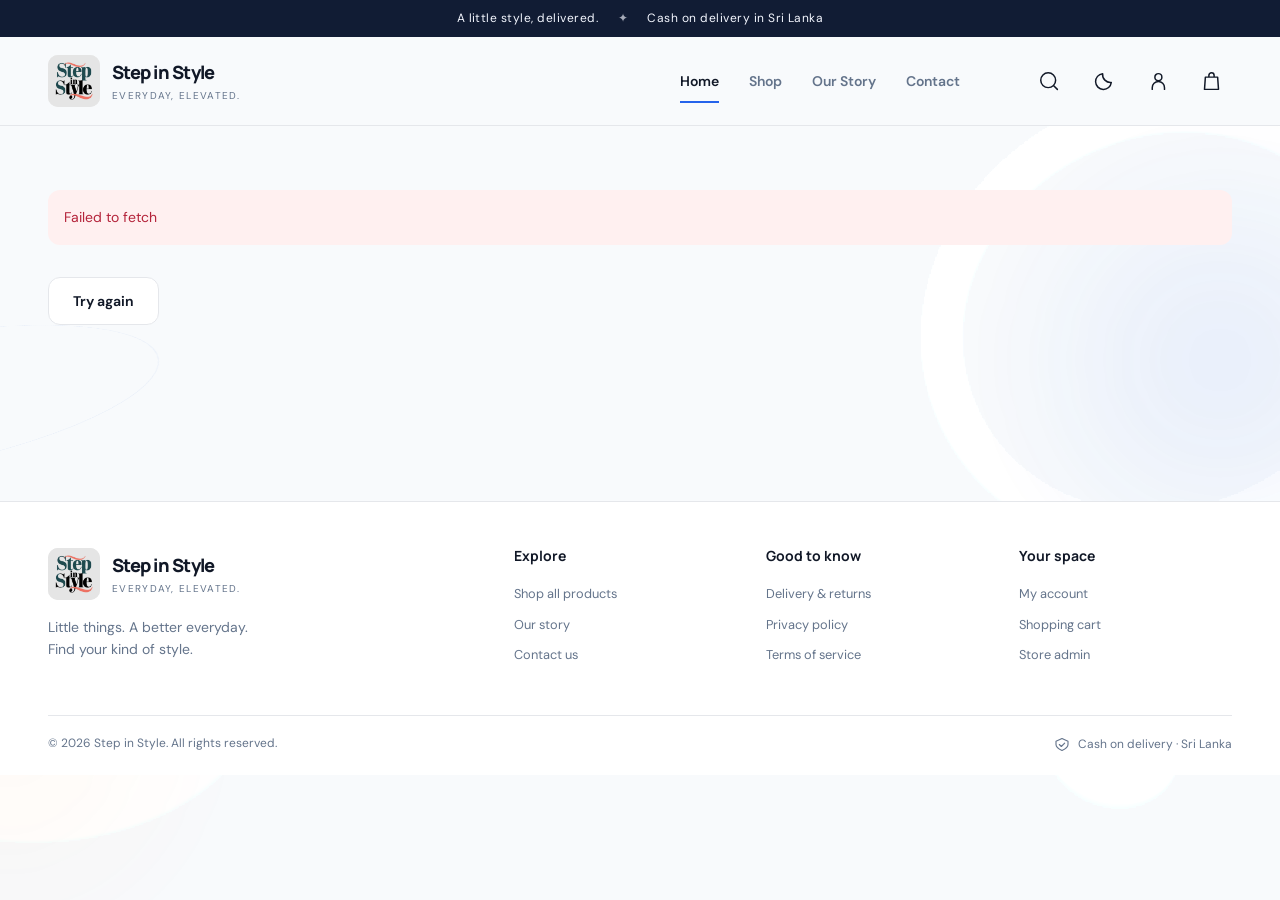
==== index.html @ 94d3a1fa "Add files via upload" ====
<!doctype html>
<html lang="en"><head><meta charset="UTF-8"><meta name="viewport" content="width=device-width,initial-scale=1,viewport-fit=cover"><meta name="theme-color" content="#2563EB"><meta name="description" content="Step in Style. Discover everyday finds for your home and lifestyle. Cash on delivery in Sri Lanka. Guest checkout welcome."><title>Everyday, elevated. — Step in Style</title><link rel="icon" href="assets/logo.png"><script>try{document.documentElement.dataset.theme=localStorage.getItem('sis-theme')||(matchMedia('(prefers-color-scheme:dark)').matches?'dark':'light')}catch{document.documentElement.dataset.theme='light'}</script><link rel="stylesheet" href="styles.css"><script defer src="config.js"></script><script defer src="data.js"></script><script defer src="app.js"></script><script defer src="webmcp.js"></script><script defer src="scene.js"></script></head><body data-page="home"><a class="skip" href="#main">Skip to content</a><div class="scene-bg" aria-hidden="true"><div class="ambient one"></div><div class="ambient two"></div><div class="wire-ring"></div><div class="wire-ring"></div></div><div id="site-header"></div><main id="main"></main><div id="site-footer"></div><div class="toast-region" id="toasts" role="status" aria-live="polite"></div><noscript><p>Please enable JavaScript to browse the store and place an order.</p></noscript></body></html>
---- styles.css ----
@import url('https://fonts.googleapis.com/css2?family=DM+Sans:wght@400;450;500;550;600;650;700&family=Manrope:wght@400;500;600;650;700;750;800&display=swap');
:root{color-scheme:light;--bg:#F8FAFC;--card:#fff;--text:#111827;--muted:#64748B;--blue:#2563EB;--blue-soft:#EAF0FF;--orange:#F97316;--green:#16A34A;--red:#DC2626;--border:#E5E7EB;--nav:rgba(248,250,252,.91);--shadow:0 18px 50px -28px #102a5940;--hero:#eaf0fc;--input:#fff;--radius:24px;--glow:rgba(37,99,235,.11)}
[data-theme=dark]{color-scheme:dark;--bg:#0B1120;--card:#131D30;--text:#F8FAFC;--muted:#A3B2C9;--blue:#75A2FF;--blue-soft:#1b2b4b;--orange:#F97316;--green:#4ade80;--red:#fb7185;--border:#2b374c;--nav:rgba(11,17,32,.93);--shadow:0 22px 60px -28px #000b;--hero:#17284c;--input:#0f192b;--glow:rgba(61,115,250,.13)}
*{box-sizing:border-box}html{scroll-behavior:smooth;scroll-padding-top:110px}body{margin:0;background:var(--bg);color:var(--text);font:16px/1.6 'DM Sans',Arial,sans-serif;transition:background .3s,color .3s;overflow-x:hidden}button,input,select,textarea{font:inherit}button,a,input,select,textarea{-webkit-tap-highlight-color:transparent}a{color:inherit;text-decoration:none}button{cursor:pointer}button:disabled{opacity:.5;cursor:not-allowed}img{display:block;max-width:100%}svg{width:21px;height:21px;flex-shrink:0;fill:none;stroke:currentColor;stroke-width:1.7;stroke-linecap:round;stroke-linejoin:round}h1,h2,h3,h4{font-family:Manrope,Arial,sans-serif;margin:0;line-height:1.15;letter-spacing:-.04em}h1{font-size:clamp(2.3rem,5vw,4rem);font-weight:800}h2{font-size:clamp(1.8rem,3vw,2.65rem);font-weight:750}h3{font-size:1.2rem;letter-spacing:-.025em}p{margin:0 0 1rem}small,.small{font-size:.875rem}.muted{color:var(--muted)}.container{width:min(1280px,calc(100% - 96px));margin-inline:auto}.section{padding-block:64px}.section-sm{padding-block:32px}.eyebrow{text-transform:uppercase;font-size:.75rem;font-weight:750;letter-spacing:.17em;color:var(--blue);display:flex;gap:10px;align-items:center;margin-bottom:18px}.eyebrow:before{content:'';width:24px;height:2px;background:currentColor}.row{display:flex;align-items:center;gap:12px}.between{justify-content:space-between}.wrap{flex-wrap:wrap}.stack{display:grid;gap:18px}.grid-2{display:grid;grid-template-columns:1fr 1fr;gap:24px}.grid-3{display:grid;grid-template-columns:repeat(3,1fr);gap:24px}.spacer{flex:1}.hidden{display:none!important}.sr-only{position:absolute;width:1px;height:1px;overflow:hidden;clip:rect(0,0,0,0)}:focus-visible{outline:3px solid var(--blue);outline-offset:4px}.skip{position:fixed;top:-100px;left:20px;z-index:200;background:var(--card);padding:10px}.skip:focus{top:10px}.announcement{background:#111c34;color:#f4f7ff;font-size:.75rem;letter-spacing:.04em;text-align:center;padding:9px 12px}.announcement span{opacity:.65;margin:0 16px}.demo-bar{font-size:.75rem;background:var(--blue-soft);color:var(--blue);text-align:center;padding:5px 12px}.demo-bar a{font-weight:700;text-decoration:underline;margin-left:8px}.site-header{position:sticky;top:0;z-index:40;border-bottom:1px solid var(--border);background:var(--nav);backdrop-filter:blur(20px)}.header-inner{height:88px;display:flex;align-items:center;gap:40px}.brand{display:flex;gap:12px;align-items:center;flex-shrink:0}.brand img{width:52px;height:52px;object-fit:contain;border-radius:10px;background:#e8e8e8}.brand-name{font-family:Manrope,Arial,sans-serif;font-weight:800;font-size:1.14rem;letter-spacing:-.04em}.brand-sub{font-size:.6rem;letter-spacing:.2em;display:block;color:var(--muted);margin-top:1px}.nav-links{display:flex;gap:30px;font-size:.875rem;font-weight:600;margin-left:auto}.nav-links a{padding:30px 0;position:relative;color:var(--muted)}.nav-links a.active,.nav-links a:hover{color:var(--text)}.nav-links a.active:after{content:'';position:absolute;height:2px;bottom:19px;left:0;right:0;background:var(--blue)}.header-actions{display:flex;gap:12px;align-items:center;margin-left:28px}.icon-btn{border:1px solid transparent;background:none;color:var(--text);width:42px;height:42px;border-radius:50%;display:inline-flex;align-items:center;justify-content:center;position:relative;transition:background .2s,transform .2s}.icon-btn:hover{background:var(--blue-soft);transform:translateY(-2px)}.icon-btn.bordered{border-color:var(--border);background:var(--card)}.cart-count{position:absolute;top:-1px;right:-2px;background:var(--orange);color:#17110b;width:17px;height:17px;border-radius:50%;font-size:10px;font-weight:800;display:grid;place-items:center}.mobile-toggle{display:none}.search-drawer{padding:20px 0;border-top:1px solid var(--border)}.search-drawer form{display:flex;gap:12px;max-width:700px;margin:auto}.btn{display:inline-flex;justify-content:center;align-items:center;gap:10px;min-height:48px;padding:12px 24px;border:1px solid transparent;border-radius:12px;background:var(--blue);color:white;font-weight:650;font-size:.875rem;transition:transform .25s,box-shadow .25s,background .25s}.btn:hover{transform:translateY(-3px);box-shadow:0 10px 22px -12px var(--blue)}.btn.orange{background:var(--orange);color:#201105;box-shadow:0 6px 0 #c9500b26}.btn.ghost{background:var(--card);border-color:var(--border);color:var(--text)}.btn.dark{background:#111c34;color:white}.btn.danger{background:var(--red);color:white}.btn.small{padding:8px 15px;min-height:38px}.btn.full{width:100%}.text-link{display:inline-flex;gap:10px;align-items:center;font-size:.875rem;font-weight:650;border-bottom:1px solid currentColor;padding-bottom:4px}.text-link svg{width:16px}.scene-bg{position:fixed;inset:0;z-index:-1;pointer-events:none;overflow:hidden;perspective:1000px}.ambient{position:absolute;border-radius:50%;width:520px;height:520px;background:radial-gradient(circle,var(--glow),transparent 65%);filter:blur(40px);animation:drift 18s ease-in-out infinite alternate}.ambient.one{right:-200px;top:100px}.ambient.two{left:-250px;bottom:-100px;animation-delay:-7s;background:radial-gradient(circle,#f973160d,transparent 65%)}.wire-ring{position:absolute;width:420px;height:420px;border:1px solid #7398e51c;border-radius:50%;right:-300px;top:50%;transform:rotateX(65deg) rotateZ(25deg);animation:orbit 35s linear infinite}.wire-ring:nth-child(4){left:-280px;top:20%;animation-direction:reverse}.hero{display:grid;grid-template-columns:1.02fr 1fr;gap:40px;align-items:center;padding:58px 0 44px;min-height:570px}.hero h1{font-size:clamp(3rem,5.55vw,5rem);line-height:1.06;letter-spacing:-.062em;margin-bottom:24px}.hero h1 em{font-style:normal;color:var(--blue);display:inline-block;position:relative}.hero h1 em:after{content:'';height:7px;border-radius:50%;background:#f9731640;position:absolute;bottom:-7px;left:0;width:100%;transform:rotate(-2deg)}.hero-copy>p{max-width:365px;color:var(--muted);font-size:1rem;line-height:1.8;margin-bottom:28px}.hero-buttons{display:flex;gap:12px;align-items:center}.hero-note{margin-top:27px;display:flex;align-items:center;gap:9px;font-size:.75rem;color:var(--muted)}.hero-note svg{color:var(--blue);width:17px}.hero-stage{position:relative;min-width:0;perspective:1000px;padding:30px 0}.hero-art{width:100%;aspect-ratio:1.07;border-radius:42% 42% 32% 38%;object-fit:cover;background:var(--hero);box-shadow:28px 38px 65px -40px #1d4ed87a;animation:float 8s ease-in-out infinite;transform:rotate(-3deg)}.stage-orbit{position:absolute;inset:13% -5%;border:1px solid #83a6e943;border-radius:50%;transform:rotate(-28deg);pointer-events:none}.stage-orbit:after{content:'';position:absolute;width:16px;height:16px;border-radius:50%;background:linear-gradient(130deg,#ffb472,#e95100);top:20%;right:13%;box-shadow:0 4px 10px #f973163b}.float-label{position:absolute;bottom:14%;left:-24px;display:flex;gap:12px;align-items:center;padding:15px 20px;border:1px solid #ffffff60;border-radius:17px;background:var(--nav);backdrop-filter:blur(20px);box-shadow:var(--shadow);animation:float 6s ease-in-out infinite reverse}.float-label .round-icon{width:40px;height:40px;background:var(--blue-soft);color:var(--blue)}.float-label strong{display:block;font-size:.875rem}.float-label small{font-size:.7rem;color:var(--muted)}.stage-sticker{position:absolute;right:-4%;top:14%;width:92px;height:92px;border-radius:50%;background:var(--orange);color:#271506;display:flex;align-items:center;justify-content:center;flex-direction:column;font-size:.7rem;line-height:1.5;font-weight:700;transform:rotate(12deg);box-shadow:8px 10px 0 #db6c2220}.stage-sticker svg{width:24px;height:24px;margin-bottom:4px}.trust-row{display:grid;grid-template-columns:repeat(3,1fr);border-block:1px solid var(--border);padding:24px 0}.trust-item{display:flex;gap:15px;align-items:center;justify-content:center;padding:4px 20px}.trust-item+.trust-item{border-left:1px solid var(--border)}.trust-item svg{width:27px;height:27px;color:var(--blue)}.trust-item strong{display:block;font-size:.875rem;font-weight:650}.trust-item small{font-size:.75rem;color:var(--muted)}.section-heading{display:flex;justify-content:space-between;align-items:end;gap:20px;margin-bottom:30px}.section-heading p{color:var(--muted);font-size:.875rem;margin:10px 0 0}.category-row{display:grid;grid-template-columns:repeat(4,1fr);gap:16px}.category-card{display:flex;align-items:center;gap:15px;padding:22px;border:1px solid var(--border);background:var(--card);border-radius:18px;transition:transform .3s,box-shadow .3s}.category-card:hover{transform:perspective(600px) rotateX(5deg) translateY(-5px);box-shadow:var(--shadow);border-color:#8fabeb}.category-card .round-icon{background:var(--blue-soft);color:var(--blue)}.category-card:nth-child(2) .round-icon{background:#fff0e1;color:#cf5f13}.category-card:nth-child(3) .round-icon{background:#f3edff;color:#8154ba}.category-card:nth-child(4) .round-icon{background:#e6f4ee;color:#288766}.category-card strong{font-size:.875rem}.round-icon{height:48px;width:48px;border-radius:14px;display:flex;align-items:center;justify-content:center;flex-shrink:0}.product-grid{display:grid;grid-template-columns:repeat(3,1fr);gap:26px}.product-grid.two{grid-template-columns:repeat(2,1fr)}.product-card{background:var(--card);border:1px solid var(--border);border-radius:22px;overflow:hidden;box-shadow:0 3px 0 #10254a03;transition:transform .35s,box-shadow .35s;transform-style:preserve-3d}.product-card:hover{transform:perspective(1000px) rotateX(2deg) translateY(-7px);box-shadow:var(--shadow)}.product-image{position:relative;display:block;overflow:hidden;background:#eef1f6;aspect-ratio:1.25}.product-image img{width:100%;height:100%;object-fit:cover;transition:transform .6s}.product-card:hover .product-image img{transform:scale(1.055)}.product-badge{position:absolute;top:17px;left:17px;font-size:.7rem;background:#fffffff0;color:#111827;padding:5px 10px;border-radius:6px;letter-spacing:.04em;font-weight:600}.product-badge.sale{color:#b32626}.product-arrow{position:absolute;right:18px;bottom:18px;background:white;color:#172b4a;width:40px;height:40px;display:grid;place-items:center;border-radius:50%;box-shadow:0 5px 16px #00133014}.product-info{padding:22px}.product-category{text-transform:uppercase;letter-spacing:.14em;font-size:.65rem;color:var(--muted);margin-bottom:7px}.product-info h3{font-size:1.05rem;font-weight:650;margin-bottom:12px}.price{font-weight:750;font-family:Manrope,Arial,sans-serif;letter-spacing:-.025em}.old-price{font-size:.8rem;color:var(--muted);font-weight:400;margin-left:8px;text-decoration:line-through}.product-bottom{display:flex;justify-content:space-between;gap:12px;align-items:center}.product-bottom .icon-btn{background:var(--blue-soft);color:var(--blue)}.stock-text{font-size:.75rem;color:var(--green)}.feature-banner{border-radius:26px;padding:50px 54px;background:#142955;color:#fff;position:relative;overflow:hidden;display:flex;align-items:center;justify-content:space-between;gap:36px;box-shadow:0 18px 0 -11px #2563eb20}.feature-banner:before,.feature-banner:after{content:'';position:absolute;width:420px;height:420px;border-radius:50%;border:50px solid #6294ff0d;right:50px;top:-250px;pointer-events:none;animation:orbit 24s linear infinite}.feature-banner:after{right:-150px;top:-200px;border-width:1px;width:450px;height:450px}.feature-banner .eyebrow{color:#9cbeff}.feature-banner h2{font-size:2rem;max-width:550px}.feature-banner p{color:#b9c8e5;margin:14px 0 0;font-size:.875rem}.feature-banner .btn{position:relative;z-index:1;flex-shrink:0}.footer{border-top:1px solid var(--border);margin-top:64px;padding:46px 0 20px;background:var(--card)}.footer-top{display:grid;grid-template-columns:2fr 1fr 1fr 1fr;gap:40px;padding-bottom:38px}.footer .brand{margin-bottom:16px}.footer p{font-size:.875rem;max-width:275px;color:var(--muted)}.footer h4{font-size:.875rem;letter-spacing:0;margin-bottom:20px}.footer a:not(.brand){display:block;font-size:.8rem;color:var(--muted);margin:10px 0}.footer a:hover{color:var(--blue)}.footer-bottom{border-top:1px solid var(--border);padding-top:18px;display:flex;justify-content:space-between;gap:20px;color:var(--muted);font-size:.75rem}.footer-bottom .row{gap:8px}.footer-bottom svg{width:16px}.page-top{padding:48px 0 32px;position:relative}.breadcrumb{display:flex;gap:10px;align-items:center;color:var(--muted);font-size:.8rem;margin-bottom:24px}.breadcrumb svg{width:12px;height:12px}.page-top p{color:var(--muted);margin-top:14px}.page-top h1{font-size:clamp(2.4rem,4vw,3.5rem)}.pill{font-size:.75rem;padding:5px 12px;border-radius:30px;background:var(--blue-soft);color:var(--blue);display:inline-flex;align-items:center;gap:6px}.toolbar{display:flex;gap:14px;align-items:center;margin-bottom:28px;flex-wrap:wrap}.toolbar input{max-width:320px}.toolbar select{width:auto}.filter-chips{display:flex;gap:8px;flex-wrap:wrap;margin-bottom:24px}.chip{border:1px solid var(--border);border-radius:99px;padding:9px 17px;background:var(--card);color:var(--muted);font-size:.8rem}.chip.active,.chip:hover{background:var(--blue);color:#fff;border-color:var(--blue)}input,select,textarea{width:100%;padding:12px 14px;min-height:48px;color:var(--text);background:var(--input);border:1px solid var(--border);border-radius:10px;outline:none}input:focus,select:focus,textarea:focus{border-color:var(--blue);box-shadow:0 0 0 3px var(--glow)}textarea{resize:vertical;min-height:110px}label{display:grid;gap:7px;font-size:.8rem;font-weight:600;letter-spacing:.01em}label small{font-size:.75rem;font-weight:400;color:var(--muted)}label.required>span:after{content:' *';color:var(--orange)}input[type=checkbox]{width:18px;min-height:18px;accent-color:var(--blue)}.check{display:flex;align-items:flex-start;gap:10px;font-weight:400}.check input{flex-shrink:0;margin-top:4px}input[type=file]{padding:10px;font-size:.8rem}input[type=file]::file-selector-button{border:0;border-radius:6px;padding:6px 12px;margin-right:10px;color:var(--blue);background:var(--blue-soft);font:inherit}.panel{border:1px solid var(--border);border-radius:22px;background:var(--card);padding:28px;box-shadow:var(--shadow)}.panel h3{margin-bottom:20px}.panel p:last-child{margin-bottom:0}.notice{padding:13px 16px;border:1px solid #7b9be540;background:var(--blue-soft);color:var(--blue);border-radius:12px;font-size:.8rem;line-height:1.7}.notice.warn{background:#fff3e5;color:#8b4e13;border-color:#f1d7b6}[data-theme=dark] .notice.warn{background:#322616;color:#f7c888;border-color:#59452a}.error-box{background:#fff0f0;color:#b4233a;padding:16px;border-radius:12px;font-size:.875rem}.empty{text-align:center;padding:70px 24px;border:1px dashed var(--border);border-radius:24px;background:var(--card)}.empty .round-icon{margin:0 auto 24px;background:var(--blue-soft);color:var(--blue);width:70px;height:70px}.empty h3{font-size:1.5rem;margin-bottom:10px}.empty p{color:var(--muted);max-width:380px;margin:0 auto 24px;font-size:.875rem}.loading{padding:100px 0;text-align:center;color:var(--muted)}.spinner{width:26px;height:26px;border:2px solid var(--border);border-top-color:var(--blue);border-radius:50%;animation:spin 1s linear infinite;margin:0 auto 16px}.detail-layout{display:grid;grid-template-columns:1.08fr 1fr;gap:64px;padding:0 0 60px}.detail-main-image{width:100%;aspect-ratio:1;border:1px solid var(--border);background:#edf0f6;border-radius:26px;overflow:hidden;box-shadow:var(--shadow)}.detail-main-image img,.detail-main-image video{width:100%;height:100%;object-fit:contain}.thumb-row{display:flex;gap:12px;margin-top:16px;overflow:auto}.thumb{padding:0;width:76px;height:76px;background:var(--card);border:2px solid var(--border);border-radius:12px;overflow:hidden;flex-shrink:0;color:var(--text);display:grid;place-items:center}.thumb img{width:100%;height:100%;object-fit:cover}.thumb.active{border-color:var(--blue)}.detail-copy{padding-top:12px}.detail-copy h1{font-size:2.6rem;line-height:1.2;margin:14px 0 18px}.detail-copy .price{font-size:2rem}.detail-copy>p{color:var(--muted);margin-top:22px}.detail-rule{height:1px;background:var(--border);margin:25px 0}.quantity{display:inline-flex;align-items:center;border:1px solid var(--border);border-radius:10px;background:var(--card);height:48px;overflow:hidden}.quantity button{background:none;border:0;color:var(--text);width:40px;height:46px;font-size:1.2rem}.quantity output{min-width:35px;text-align:center;font-size:.9rem}.detail-benefits{display:grid;gap:12px;margin-top:28px;font-size:.8rem;color:var(--muted)}.detail-benefits svg{width:18px;color:var(--blue)}.tabs{display:flex;gap:28px;border-bottom:1px solid var(--border);margin-bottom:30px;overflow:auto}.tab{padding:16px 0;border:0;border-bottom:2px solid transparent;background:none;white-space:nowrap;color:var(--muted);font-weight:650;font-size:.9rem}.tab.active{border-color:var(--blue);color:var(--text)}.rich-content{max-width:850px;color:var(--muted)}.rich-content h2,.rich-content h3{color:var(--text);margin:24px 0 14px}.rich-content p{white-space:pre-line}.rich-content img,.rich-content video{max-width:100%;max-height:600px;border-radius:18px;margin:24px 0}.reviews-layout{display:grid;grid-template-columns:1.3fr 1fr;gap:40px;align-items:start}.review-card{border-bottom:1px solid var(--border);padding:22px 0}.review-card strong{font-size:.875rem}.review-card p{font-size:.875rem;margin:14px 0;white-space:pre-line}.stars{color:#e98922;letter-spacing:3px;font-size:1rem}.review-media{display:flex;gap:10px;flex-wrap:wrap}.review-media img,.review-media video{width:100px;height:100px;object-fit:cover;border-radius:10px}.review-media video{width:180px}.checkout-grid{display:grid;grid-template-columns:1.5fr 1fr;gap:36px;align-items:start}.order-summary{position:sticky;top:110px}.summary-line{display:flex;justify-content:space-between;align-items:center;gap:14px;font-size:.875rem;margin:13px 0}.summary-total{border-top:1px solid var(--border);padding-top:20px;margin-top:20px;font-size:1.2rem;font-weight:750}.summary-item{display:flex;gap:14px;align-items:center;padding:15px 0;border-bottom:1px solid var(--border)}.summary-item img{width:58px;height:58px;object-fit:cover;border-radius:10px}.summary-item strong{font-size:.85rem}.summary-item small{display:block;color:var(--muted);font-size:.75rem}.cart-row{display:grid;grid-template-columns:95px 1fr auto;align-items:center;gap:22px;padding:25px 0;border-bottom:1px solid var(--border)}.cart-row img{width:95px;height:95px;object-fit:cover;border-radius:15px}.cart-row h3{font-size:1rem;margin-bottom:6px}.cart-row .quantity{height:38px;margin-top:12px}.cart-row .quantity button{height:36px;width:32px}.cart-row .quantity output{min-width:25px}.cart-row .price{text-align:right}.cart-row .remove{border:0;background:none;color:var(--muted);font-size:.75rem;display:block;margin:10px 0 0 auto;text-decoration:underline}.checkout-grid .panel{padding:30px}.form-section-title{margin:12px 0 20px;display:flex;gap:12px;align-items:center}.number-dot{width:27px;height:27px;display:grid;place-items:center;background:var(--blue-soft);color:var(--blue);font-size:.75rem;border-radius:50%;font-weight:700}.success-page{max-width:720px;margin:50px auto;text-align:center}.success-orb{width:94px;height:94px;background:linear-gradient(135deg,#67df9e,#159c57);box-shadow:0 15px 30px #16a34a24,inset 0 3px 4px #fff7;border-radius:50%;display:grid;place-items:center;color:white;margin:0 auto 28px;animation:float 5s ease-in-out infinite}.success-orb svg{width:42px;height:42px}.success-page h1{font-size:2.5rem;margin-bottom:18px}.success-page .panel{text-align:left;margin:28px 0}.account-layout{display:grid;grid-template-columns:1fr 1fr;gap:70px;align-items:center;max-width:1040px;margin:50px auto}.account-intro h1{font-size:3.5rem;margin-bottom:20px}.account-intro p{color:var(--muted)}.account-art{width:100%;aspect-ratio:1.3;object-fit:cover;border-radius:25px;margin-top:28px;animation:float 9s ease-in-out infinite}.account-tabs{display:flex;gap:8px;margin-bottom:24px}.account-tabs .btn{flex:1}.contact-grid{display:grid;grid-template-columns:.85fr 1.3fr;gap:40px}.contact-card{padding:25px;border:1px solid var(--border);border-radius:18px;background:var(--card);margin-bottom:15px}.contact-card svg{color:var(--blue);margin-bottom:12px}.contact-card h3{margin-bottom:10px}.contact-card p{font-size:.875rem;color:var(--muted)}.faq details{border-bottom:1px solid var(--border);padding:20px 0}.faq summary{font-weight:600;cursor:pointer;font-size:.95rem}.faq details p{color:var(--muted);font-size:.9rem;margin-top:16px}.about-layout{display:grid;grid-template-columns:1fr 1fr;gap:60px;align-items:center}.about-layout img{width:100%;border-radius:32px;animation:float 10s ease-in-out infinite}.about-layout h1{margin-bottom:24px}.about-layout p{color:var(--muted)}.policy{max-width:800px;margin:0 auto}.policy h2{font-size:1.4rem;margin:35px 0 18px}.policy p,.policy li{color:var(--muted)}.toast-region{position:fixed;bottom:26px;right:26px;z-index:100;display:grid;gap:10px;max-width:min(380px,calc(100% - 32px))}.toast{padding:15px 19px;background:var(--text);color:var(--bg);border:1px solid var(--border);border-radius:13px;box-shadow:var(--shadow);font-size:.85rem;animation:toast-in .3s}.toast.error{background:#ad243d;color:white}.fade-in{animation:reveal .7s both}.mobile-buy{display:none}.admin-shell{display:grid;grid-template-columns:230px 1fr;min-height:75vh;gap:32px;margin-top:32px}.admin-side{position:sticky;top:110px;height:fit-content;background:var(--card);border:1px solid var(--border);border-radius:22px;padding:22px 12px;box-shadow:var(--shadow)}.admin-side-label{font-size:.65rem;letter-spacing:.14em;text-transform:uppercase;color:var(--muted);padding:8px 14px 16px}.admin-nav{display:flex;flex-direction:column;gap:5px}.admin-nav button{display:flex;align-items:center;gap:12px;text-align:left;border:0;background:none;color:var(--muted);padding:13px 15px;border-radius:10px;font-size:.875rem}.admin-nav button.active{background:var(--blue-soft);color:var(--blue);font-weight:650}.admin-nav button:hover{background:var(--blue-soft)}.admin-content{min-width:0;padding-bottom:40px}.admin-title{display:flex;align-items:center;justify-content:space-between;gap:16px;margin-bottom:25px}.admin-title h1{font-size:2rem}.admin-title p{color:var(--muted);font-size:.85rem;margin:8px 0 0}.stat-grid{display:grid;grid-template-columns:repeat(3,1fr);gap:18px;margin-bottom:26px}.stat-card{position:relative;overflow:hidden;border:1px solid var(--border);background:var(--card);border-radius:18px;padding:23px;box-shadow:var(--shadow)}.stat-card small{font-size:.75rem;color:var(--muted)}.stat-card strong{font:750 1.7rem/1.4 Manrope,Arial,sans-serif;display:block;margin:12px 0 3px;letter-spacing:-.04em}.stat-card svg{color:var(--blue);position:absolute;right:20px;top:21px}.stat-card span{font-size:.7rem;color:var(--muted)}.table-wrap{overflow:auto;border:1px solid var(--border);border-radius:18px;background:var(--card)}table{width:100%;border-collapse:collapse;text-align:left;font-size:.8rem}th{padding:16px 20px;font-size:.7rem;text-transform:uppercase;letter-spacing:.06em;color:var(--muted);background:var(--bg);font-weight:600;white-space:nowrap}td{padding:16px 20px;border-top:1px solid var(--border)}td .row img{width:46px;height:46px;object-fit:cover;border-radius:10px}td strong{font-weight:650}td .icon-btn{width:34px;height:34px}.status{font-size:.7rem;padding:5px 10px;display:inline-flex;border-radius:30px;background:var(--blue-soft);color:var(--blue);white-space:nowrap}.status.Delivered,.status.published,.status.approved{background:#16a34a15;color:var(--green)}.status.Cancelled,.status.Returned,.status.rejected{background:#dc262615;color:var(--red)}.editor-steps{display:grid;grid-template-columns:repeat(4,1fr);gap:10px;margin:20px 0 28px}.editor-step{display:flex;align-items:center;gap:10px;font-size:.8rem;padding:14px 10px;border:1px solid var(--border);background:var(--card);border-radius:12px;color:var(--muted)}.editor-step.active{border-color:var(--blue);background:var(--blue-soft);color:var(--blue)}.editor-step span{width:23px;height:23px;border-radius:50%;background:var(--bg);display:grid;place-items:center;font-size:.7rem;flex-shrink:0}.upload-zone{border:2px dashed var(--border);border-radius:18px;padding:28px;text-align:center;background:var(--bg)}.upload-zone.dragover{border-color:var(--blue);background:var(--blue-soft)}.upload-zone svg{width:32px;height:32px;color:var(--blue);margin-bottom:12px}.upload-zone h3{font-size:1rem;margin:0 0 8px}.upload-zone p{font-size:.8rem;color:var(--muted);margin:0 0 16px}.upload-previews{display:flex;flex-wrap:wrap;gap:12px;margin:18px 0}.upload-tile{width:115px;background:var(--bg);border:1px solid var(--border);border-radius:12px;overflow:hidden}.upload-tile img,.upload-tile video{width:100%;height:95px;object-fit:cover}.upload-tile .row{justify-content:center;gap:0;padding:4px}.upload-tile button{border:0;background:none;color:var(--muted);font-size:.75rem;padding:4px 8px}.upload-tile small{font-size:.65rem;display:block;text-align:center;color:var(--blue)}.editor-bottom{display:flex;justify-content:space-between;gap:12px;align-items:center;margin-top:26px}.block{background:var(--bg);border:1px solid var(--border);border-radius:14px;padding:17px;margin-bottom:15px}.block-head{display:flex;align-items:center;gap:8px;margin-bottom:12px;font-size:.8rem;font-weight:650}.block img,.block video{max-height:240px;border-radius:10px}.profit-preview{border:1px solid #16a34a33;background:#16a34a09;padding:18px;border-radius:13px;display:flex;justify-content:space-between;align-items:center;color:var(--green);margin-top:22px}.profit-preview strong{font-size:1.5rem}.login-wrap{max-width:470px;margin:60px auto}.login-wrap h1{font-size:2rem;margin:20px 0 10px}.admin-order-detail .grid-2{margin:20px 0}.order-lines{font-size:.85rem;line-height:1.9;white-space:pre-wrap;background:var(--bg);padding:20px;border-radius:14px;overflow-wrap:anywhere}.mini-chart{display:flex;gap:7px;align-items:end;height:130px;margin-top:24px;border-bottom:1px solid var(--border)}.mini-chart .bar{flex:1;background:linear-gradient(180deg,#5b8ef0,#2563eb);border-radius:6px 6px 0 0;min-height:2px;position:relative}.chart-labels{display:flex;justify-content:space-between;color:var(--muted);font-size:.65rem;margin-top:8px}.delete-dialog{padding:30px;border:1px solid var(--border);border-radius:20px;background:var(--card);color:var(--text);max-width:420px;width:calc(100% - 40px);box-shadow:var(--shadow)}.delete-dialog::backdrop{background:#08132b88;backdrop-filter:blur(4px)}.delete-dialog p{color:var(--muted);margin:18px 0}.auth-note{font-size:.75rem;text-align:center;color:var(--muted);margin-top:20px}.progress{height:6px;background:var(--border);border-radius:99px;overflow:hidden;margin:14px 0}.progress span{display:block;height:100%;background:var(--blue);transition:width .2s}.logout-row{border-top:1px solid var(--border);padding-top:12px;margin:15px 10px 0}.settings-list{display:grid;gap:22px}.editor-preview{max-width:450px;margin:25px auto}.admin-error{margin-bottom:20px}.link-button{border:0;background:none;color:var(--blue);padding:4px;font-size:.8rem;text-decoration:underline}.review-reply{background:var(--blue-soft);border-radius:10px;padding:15px;margin-top:12px;color:var(--text)}
@keyframes float{0%,100%{transform:translateY(0) rotate(-2deg)}50%{transform:translateY(-12px) rotate(1deg)}}@keyframes drift{to{transform:translate3d(80px,80px,80px)}}@keyframes orbit{to{transform:rotateX(65deg) rotateZ(385deg)}}@keyframes spin{to{transform:rotate(360deg)}}@keyframes reveal{from{opacity:0;transform:translateY(16px)}to{opacity:1;transform:translateY(0)}}@keyframes toast-in{from{opacity:0;transform:translateY(10px)}to{opacity:1;transform:translateY(0)}}
@media(min-width:1600px){.container{width:min(1380px,calc(100% - 140px))}.hero{min-height:650px}.hero h1{font-size:5.5rem}}
@media(max-width:1100px){.container{width:calc(100% - 56px)}.header-inner{gap:20px}.header-actions{gap:5px;margin-left:10px}.nav-links{gap:22px}.hero{gap:20px;min-height:510px}.hero h1{font-size:4rem}.category-card{padding:18px 14px;gap:10px}.category-card .round-icon{width:40px;height:40px}.detail-layout{gap:34px}.admin-shell{grid-template-columns:190px 1fr;gap:22px}.stat-card{padding:18px}.stat-card strong{font-size:1.4rem}.checkout-grid{gap:22px}.editor-step{font-size:.7rem;gap:5px}.brand-sub{display:none}}
@media(max-width:800px){.container{width:calc(100% - 36px)}.header-inner{height:76px}.brand img{width:43px;height:43px}.brand-name{font-size:1rem}.nav-links{display:none}.nav-links.open{display:flex;flex-direction:column;position:absolute;top:76px;left:0;right:0;background:var(--card);padding:18px 24px;gap:0;border-bottom:1px solid var(--border);box-shadow:var(--shadow)}.nav-links a{padding:13px 0}.nav-links a.active:after{display:none}.header-actions{margin-left:auto;gap:2px}.mobile-toggle{display:inline-flex}.header-actions .account-icon{display:none}.hero{grid-template-columns:1fr 1fr;gap:20px;min-height:430px;padding:40px 0}.hero h1{font-size:3rem}.hero-copy>p{font-size:.875rem}.hero-buttons{align-items:flex-start;flex-direction:column}.hero-stage{padding:0}.hero-art{aspect-ratio:.9}.float-label{padding:10px;left:-15px;bottom:4%;gap:8px}.float-label .round-icon{width:32px;height:32px}.float-label small{font-size:.65rem}.float-label strong{font-size:.7rem}.stage-sticker{width:70px;height:70px;font-size:.55rem;right:-2%;top:4%}.stage-sticker svg{width:18px;height:18px}.trust-item{padding:3px 9px;gap:9px}.trust-item svg{width:22px}.trust-item strong{font-size:.75rem}.trust-item small{font-size:.65rem}.section{padding-block:44px}.category-row{grid-template-columns:repeat(2,1fr)}.product-grid{grid-template-columns:repeat(2,1fr);gap:18px}.feature-banner{padding:35px;gap:25px}.feature-banner h2{font-size:1.6rem}.footer-top{grid-template-columns:1.5fr 1fr;gap:25px}.footer-top>div:first-child{grid-row:span 2}.detail-layout{gap:24px}.detail-copy h1{font-size:2rem}.detail-copy .price{font-size:1.65rem}.detail-copy>p{font-size:.875rem}.reviews-layout{gap:25px}.checkout-grid{grid-template-columns:1fr}.order-summary{position:static}.account-layout{gap:30px}.account-intro h1{font-size:2.5rem}.contact-grid{gap:24px}.about-layout{gap:30px}.admin-shell{display:block}.admin-side{position:static;padding:10px;margin-bottom:25px;border-radius:14px}.admin-side-label,.logout-row{display:none}.admin-nav{flex-direction:row;overflow:auto;gap:5px}.admin-nav button{white-space:nowrap;padding:11px}.admin-nav button svg{width:18px}.admin-title h1{font-size:1.7rem}.stat-grid{gap:12px}.stat-card svg{display:none}.stat-card strong{font-size:1.4rem}.grid-3{gap:15px}.editor-step{font-size:.8rem}.page-top{padding-top:32px}.admin-content .grid-2{gap:18px}}
@media(max-width:560px){.announcement{font-size:.65rem;padding:8px 10px}.announcement span{margin:0 7px}.demo-bar{font-size:.65rem}.brand-name{font-size:.9rem}.brand img{width:38px;height:38px}.brand{gap:9px}.header-actions .icon-btn{width:35px;height:38px}.header-actions svg{width:19px}.header-inner{gap:10px;height:68px}.nav-links.open{top:68px}.hero{grid-template-columns:1fr;gap:22px;padding:34px 0 25px}.hero h1{font-size:3.3rem;line-height:1.05;max-width:380px;margin-bottom:20px}.hero .eyebrow{font-size:.65rem;margin-bottom:18px}.hero-copy>p{max-width:320px;font-size:.875rem;line-height:1.75;margin-bottom:24px}.hero-buttons{flex-direction:row;align-items:center;gap:10px}.hero-buttons .btn{padding:12px 19px}.hero-buttons .text-link{font-size:.8rem;margin-left:6px}.hero-note{font-size:.7rem;margin-top:22px}.hero-stage{width:calc(100% - 36px);margin:0 auto;padding:15px 0}.hero-art{aspect-ratio:1.25;border-radius:32px;transform:none}.hero-stage .float-label{bottom:5%;left:-14px;max-width:230px}.stage-sticker{right:-15px;top:4%;width:72px;height:72px}.trust-row{grid-template-columns:1fr;padding:12px 0;gap:5px}.trust-item{justify-content:start;padding:11px 10px;gap:15px}.trust-item+.trust-item{border-left:0;border-top:1px solid var(--border)}.trust-item strong{font-size:.8rem;display:inline}.trust-item small{font-size:.7rem;margin-left:8px}.trust-item svg{width:20px;height:20px}.section{padding-block:34px}.section-heading{align-items:center;margin-bottom:23px}.section-heading h2{font-size:1.65rem}.section-heading .text-link{font-size:.7rem;white-space:nowrap}.section-heading p{font-size:.8rem}.category-row{gap:10px}.category-card{padding:15px 12px;gap:10px;border-radius:13px}.category-card strong{font-size:.75rem}.category-card .round-icon{height:34px;width:34px;border-radius:10px}.category-card svg{width:18px}.product-grid,.product-grid.two{gap:12px;grid-template-columns:repeat(2,minmax(0,1fr))}.product-card{border-radius:16px}.product-image{aspect-ratio:.95}.product-info{padding:14px 12px}.product-info h3{font-size:.8rem;line-height:1.5;letter-spacing:-.02em;margin-bottom:9px}.product-category{font-size:.55rem;letter-spacing:.08em}.product-badge{left:10px;top:10px;font-size:.6rem;padding:4px 7px}.product-arrow{width:29px;height:29px;right:10px;bottom:10px}.product-arrow svg{width:15px}.product-bottom{gap:3px;align-items:start}.product-bottom .price{font-size:.85rem}.old-price{font-size:.65rem;display:block;margin:0}.product-bottom .icon-btn{width:30px;height:30px}.product-bottom svg{width:16px}.stock-text{font-size:.65rem}.feature-banner{padding:28px;display:block;border-radius:20px}.feature-banner h2{font-size:1.8rem}.feature-banner .btn{margin-top:23px}.feature-banner .eyebrow{font-size:.65rem}.footer{margin-top:36px;padding-top:32px}.footer-top{grid-template-columns:1fr 1fr;gap:25px}.footer-top>div:first-child{grid-column:1/-1;grid-row:auto}.footer p{max-width:100%}.footer-bottom{flex-direction:column;gap:10px}.footer h4{margin-bottom:15px}.page-top h1{font-size:2.2rem}.page-top{padding-bottom:25px}.toolbar{gap:10px}.toolbar input{max-width:none;width:100%}.toolbar select{flex:1;font-size:.8rem}.toolbar .muted{font-size:.75rem}.filter-chips{gap:7px}.chip{padding:8px 13px;font-size:.7rem}.detail-layout{grid-template-columns:1fr;gap:24px;padding-bottom:30px}.detail-main-image{border-radius:20px;aspect-ratio:1.12}.thumb{width:65px;height:65px}.detail-copy{padding:0}.detail-copy h1{font-size:2.15rem}.detail-copy>p{margin-top:17px}.detail-copy .price{font-size:1.8rem}.detail-benefits{margin-top:24px}.mobile-buy{display:flex;position:fixed;bottom:0;left:0;right:0;z-index:35;align-items:center;justify-content:space-between;padding:12px 18px calc(12px + env(safe-area-inset-bottom));border-top:1px solid var(--border);background:var(--nav);backdrop-filter:blur(16px)}body.product-page{padding-bottom:80px}.tabs{gap:25px}.reviews-layout{grid-template-columns:1fr}.panel,.checkout-grid .panel{padding:22px;border-radius:18px}.grid-2{grid-template-columns:1fr;gap:18px}.cart-row{grid-template-columns:70px 1fr auto;gap:12px;padding:20px 0}.cart-row img{width:70px;height:80px}.cart-row h3{font-size:.8rem}.cart-row .price{font-size:.8rem}.cart-row .muted{font-size:.7rem}.cart-row .quantity{height:32px}.cart-row .quantity button{height:30px;width:25px}.cart-row .quantity output{font-size:.75rem;min-width:20px}.account-layout{grid-template-columns:1fr;margin:35px auto;gap:26px}.account-intro h1{font-size:2.6rem}.account-art{display:none}.contact-grid{grid-template-columns:1fr}.contact-grid .stack{gap:5px}.about-layout{grid-template-columns:1fr;gap:32px}.about-layout h1{font-size:2.5rem}.grid-3{grid-template-columns:1fr}.success-page{margin:35px auto}.success-page h1{font-size:2rem}.success-orb{width:80px;height:80px}.stat-grid{grid-template-columns:1fr 1fr;gap:12px}.stat-card{padding:16px}.stat-card strong{font-size:1.35rem}.stat-card small,.stat-card span{font-size:.65rem}.admin-title{align-items:start}.admin-title h1{font-size:1.55rem}.admin-title p{font-size:.75rem}.admin-title .btn{padding:10px 14px;font-size:.75rem}.admin-nav button{font-size:.75rem;padding:10px}.admin-nav button svg{display:none}.editor-steps{gap:6px}.editor-step{display:block;padding:9px 5px;font-size:.65rem;text-align:center}.editor-step span{margin:0 auto 5px}.editor-bottom{flex-wrap:wrap}.editor-bottom .row{gap:7px}.editor-bottom .btn{padding:10px 13px;font-size:.75rem}.upload-zone{padding:20px}.upload-tile{width:95px}.admin-title .row{gap:5px}.admin-content .grid-2{grid-template-columns:1fr}.toast-region{bottom:20px;right:16px}.product-page .toast-region{bottom:90px}.search-drawer form{padding:0 18px}.search-drawer input{min-width:0}.empty{padding:45px 20px}.footer-top>div:last-child{grid-column:1/-1}}
@media(prefers-reduced-motion:reduce){*,*:before,*:after{animation:none!important;transition:none!important;scroll-behavior:auto!important}.hero-art{transform:none!important}}
@media print{.site-header,.announcement,.demo-bar,.footer,.scene-bg,.btn,.mobile-buy,.toast-region{display:none!important}body{background:white;color:black}.container{width:100%}.panel{box-shadow:none}}

/* Readable control labels on small screens. */
.mobile-only{display:none!important}.demo-bar,.announcement,.eyebrow,.product-badge,.product-category,.brand-sub,.stage-sticker,.float-label small,.stat-card small,.stat-card span,.category-card strong,.chip,.stock-text{font-size:max(.75rem,12px)}label,.toolbar select,.admin-nav button,.editor-step,.product-info h3,.btn.small,.tab{font-size:max(.875rem,14px)}.brand-sub{font-size:.625rem;letter-spacing:.13em}.product-category{font-size:.75rem;letter-spacing:.06em}.account-tabs .btn{padding-inline:10px}.auth-note svg{width:16px;height:16px;vertical-align:middle;display:inline}.editor-preview .product-image{pointer-events:none}
@media(max-width:800px){.nav-links.open .mobile-only{display:block!important}}
@media(max-width:560px){.brand-sub{display:none}.stage-sticker{font-size:.65rem}.product-category{font-size:.65rem;letter-spacing:.03em}.editor-step{font-size:.75rem}.product-info h3{font-size:.875rem}.product-bottom .price{font-size:.875rem}.trust-item small{display:block;margin-left:0}.announcement{font-size:.7rem}.demo-bar{font-size:.7rem}.hero-buttons .text-link{font-size:.8rem}.hero h1{font-size:clamp(2.7rem,10vw,3.3rem)}}

.scene-bg{z-index:0}#main,#site-footer{position:relative;z-index:1}#site-header{position:sticky;top:0;z-index:40}.site-header{position:relative}.three-background{position:absolute;inset:0;width:100%;height:100%;pointer-events:none}.scene-bg .ambient{opacity:.75}.product-page .mobile-buy{z-index:35}
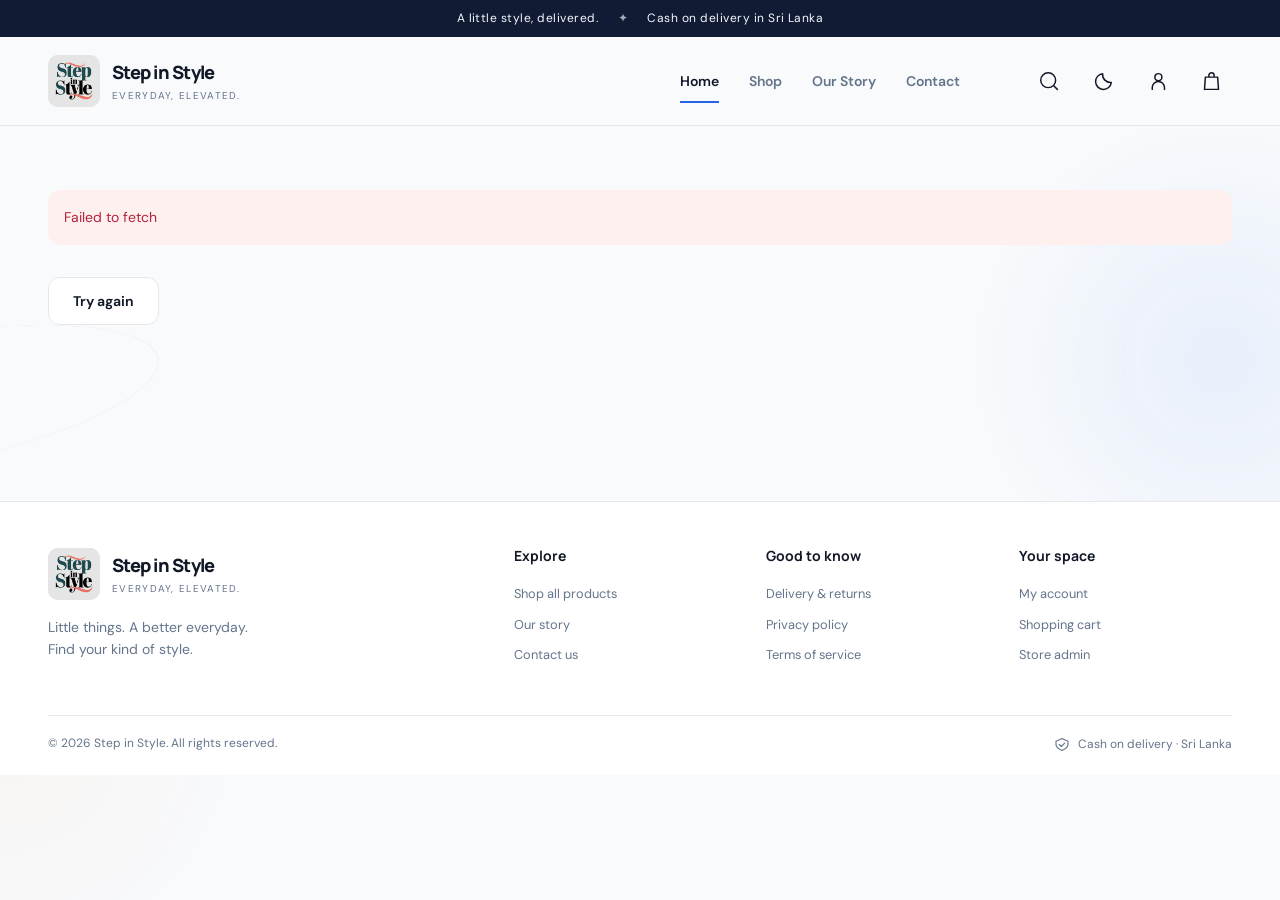
==== commit 781accc1: "Add files via upload" ====
--- a/index.html
+++ b/index.html
@@ -1,2 +1,2 @@
 <!doctype html>
-<html lang="en"><head><meta charset="UTF-8"><meta name="viewport" content="width=device-width,initial-scale=1,viewport-fit=cover"><meta name="theme-color" content="#2563EB"><meta name="description" content="Step in Style. Discover everyday finds for your home and lifestyle. Cash on delivery in Sri Lanka. Guest checkout welcome."><title>Everyday, elevated. — Step in Style</title><link rel="icon" href="assets/logo.png"><script>try{document.documentElement.dataset.theme=localStorage.getItem('sis-theme')||(matchMedia('(prefers-color-scheme:dark)').matches?'dark':'light')}catch{document.documentElement.dataset.theme='light'}</script><link rel="stylesheet" href="styles.css"><script defer src="config.js"></script><script defer src="data.js"></script><script defer src="app.js"></script><script defer src="webmcp.js"></script><script defer src="scene.js"></script></head><body data-page="home"><a class="skip" href="#main">Skip to content</a><div class="scene-bg" aria-hidden="true"><div class="ambient one"></div><div class="ambient two"></div><div class="wire-ring"></div><div class="wire-ring"></div></div><div id="site-header"></div><main id="main"></main><div id="site-footer"></div><div class="toast-region" id="toasts" role="status" aria-live="polite"></div><noscript><p>Please enable JavaScript to browse the store and place an order.</p></noscript></body></html>+<html lang="en"><head><meta charset="UTF-8"><meta name="viewport" content="width=device-width,initial-scale=1,viewport-fit=cover"><meta name="theme-color" content="#2563EB"><meta name="description" content="Step in Style. Discover everyday finds for your home and lifestyle. Cash on delivery in Sri Lanka. Guest checkout welcome."><title>Everyday, elevated. — Step in Style</title><link rel="icon" href="assets/logo.webp"><script>try{document.documentElement.dataset.theme=localStorage.getItem('sis-theme')||(matchMedia('(prefers-color-scheme:dark)').matches?'dark':'light')}catch{document.documentElement.dataset.theme='light'}</script><link rel="stylesheet" href="styles.css?v=2"><link rel="preconnect" href="https://fonts.gstatic.com" crossorigin><link rel="stylesheet" href="https://fonts.googleapis.com/css2?family=DM+Sans:wght@400;500;600;700&amp;family=Manrope:wght@400;500;600;700;800&amp;display=swap" media="print" onload="this.media='all'"><script defer src="config.js"></script><script defer src="data.js?v=2"></script><script defer src="app.js?v=2"></script><script defer src="webmcp.js"></script><script defer src="scene.js?v=2"></script></head><body data-page="home"><a class="skip" href="#main">Skip to content</a><div class="scene-bg" aria-hidden="true"><div class="ambient one"></div><div class="ambient two"></div><div class="wire-ring"></div><div class="wire-ring"></div></div><div id="site-header"></div><main id="main"></main><div id="site-footer"></div><div class="toast-region" id="toasts" role="status" aria-live="polite"></div><noscript><p>Please enable JavaScript to browse the store and place an order.</p></noscript></body></html>
--- a/styles.css
+++ b/styles.css
@@ -1,4 +1,3 @@
-@import url('https://fonts.googleapis.com/css2?family=DM+Sans:wght@400;450;500;550;600;650;700&family=Manrope:wght@400;500;600;650;700;750;800&display=swap');
 :root{color-scheme:light;--bg:#F8FAFC;--card:#fff;--text:#111827;--muted:#64748B;--blue:#2563EB;--blue-soft:#EAF0FF;--orange:#F97316;--green:#16A34A;--red:#DC2626;--border:#E5E7EB;--nav:rgba(248,250,252,.91);--shadow:0 18px 50px -28px #102a5940;--hero:#eaf0fc;--input:#fff;--radius:24px;--glow:rgba(37,99,235,.11)}
 [data-theme=dark]{color-scheme:dark;--bg:#0B1120;--card:#131D30;--text:#F8FAFC;--muted:#A3B2C9;--blue:#75A2FF;--blue-soft:#1b2b4b;--orange:#F97316;--green:#4ade80;--red:#fb7185;--border:#2b374c;--nav:rgba(11,17,32,.93);--shadow:0 22px 60px -28px #000b;--hero:#17284c;--input:#0f192b;--glow:rgba(61,115,250,.13)}
 *{box-sizing:border-box}html{scroll-behavior:smooth;scroll-padding-top:110px}body{margin:0;background:var(--bg);color:var(--text);font:16px/1.6 'DM Sans',Arial,sans-serif;transition:background .3s,color .3s;overflow-x:hidden}button,input,select,textarea{font:inherit}button,a,input,select,textarea{-webkit-tap-highlight-color:transparent}a{color:inherit;text-decoration:none}button{cursor:pointer}button:disabled{opacity:.5;cursor:not-allowed}img{display:block;max-width:100%}svg{width:21px;height:21px;flex-shrink:0;fill:none;stroke:currentColor;stroke-width:1.7;stroke-linecap:round;stroke-linejoin:round}h1,h2,h3,h4{font-family:Manrope,Arial,sans-serif;margin:0;line-height:1.15;letter-spacing:-.04em}h1{font-size:clamp(2.3rem,5vw,4rem);font-weight:800}h2{font-size:clamp(1.8rem,3vw,2.65rem);font-weight:750}h3{font-size:1.2rem;letter-spacing:-.025em}p{margin:0 0 1rem}small,.small{font-size:.875rem}.muted{color:var(--muted)}.container{width:min(1280px,calc(100% - 96px));margin-inline:auto}.section{padding-block:64px}.section-sm{padding-block:32px}.eyebrow{text-transform:uppercase;font-size:.75rem;font-weight:750;letter-spacing:.17em;color:var(--blue);display:flex;gap:10px;align-items:center;margin-bottom:18px}.eyebrow:before{content:'';width:24px;height:2px;background:currentColor}.row{display:flex;align-items:center;gap:12px}.between{justify-content:space-between}.wrap{flex-wrap:wrap}.stack{display:grid;gap:18px}.grid-2{display:grid;grid-template-columns:1fr 1fr;gap:24px}.grid-3{display:grid;grid-template-columns:repeat(3,1fr);gap:24px}.spacer{flex:1}.hidden{display:none!important}.sr-only{position:absolute;width:1px;height:1px;overflow:hidden;clip:rect(0,0,0,0)}:focus-visible{outline:3px solid var(--blue);outline-offset:4px}.skip{position:fixed;top:-100px;left:20px;z-index:200;background:var(--card);padding:10px}.skip:focus{top:10px}.announcement{background:#111c34;color:#f4f7ff;font-size:.75rem;letter-spacing:.04em;text-align:center;padding:9px 12px}.announcement span{opacity:.65;margin:0 16px}.demo-bar{font-size:.75rem;background:var(--blue-soft);color:var(--blue);text-align:center;padding:5px 12px}.demo-bar a{font-weight:700;text-decoration:underline;margin-left:8px}.site-header{position:sticky;top:0;z-index:40;border-bottom:1px solid var(--border);background:var(--nav);backdrop-filter:blur(20px)}.header-inner{height:88px;display:flex;align-items:center;gap:40px}.brand{display:flex;gap:12px;align-items:center;flex-shrink:0}.brand img{width:52px;height:52px;object-fit:contain;border-radius:10px;background:#e8e8e8}.brand-name{font-family:Manrope,Arial,sans-serif;font-weight:800;font-size:1.14rem;letter-spacing:-.04em}.brand-sub{font-size:.6rem;letter-spacing:.2em;display:block;color:var(--muted);margin-top:1px}.nav-links{display:flex;gap:30px;font-size:.875rem;font-weight:600;margin-left:auto}.nav-links a{padding:30px 0;position:relative;color:var(--muted)}.nav-links a.active,.nav-links a:hover{color:var(--text)}.nav-links a.active:after{content:'';position:absolute;height:2px;bottom:19px;left:0;right:0;background:var(--blue)}.header-actions{display:flex;gap:12px;align-items:center;margin-left:28px}.icon-btn{border:1px solid transparent;background:none;color:var(--text);width:42px;height:42px;border-radius:50%;display:inline-flex;align-items:center;justify-content:center;position:relative;transition:background .2s,transform .2s}.icon-btn:hover{background:var(--blue-soft);transform:translateY(-2px)}.icon-btn.bordered{border-color:var(--border);background:var(--card)}.cart-count{position:absolute;top:-1px;right:-2px;background:var(--orange);color:#17110b;width:17px;height:17px;border-radius:50%;font-size:10px;font-weight:800;display:grid;place-items:center}.mobile-toggle{display:none}.search-drawer{padding:20px 0;border-top:1px solid var(--border)}.search-drawer form{display:flex;gap:12px;max-width:700px;margin:auto}.btn{display:inline-flex;justify-content:center;align-items:center;gap:10px;min-height:48px;padding:12px 24px;border:1px solid transparent;border-radius:12px;background:var(--blue);color:white;font-weight:650;font-size:.875rem;transition:transform .25s,box-shadow .25s,background .25s}.btn:hover{transform:translateY(-3px);box-shadow:0 10px 22px -12px var(--blue)}.btn.orange{background:var(--orange);color:#201105;box-shadow:0 6px 0 #c9500b26}.btn.ghost{background:var(--card);border-color:var(--border);color:var(--text)}.btn.dark{background:#111c34;color:white}.btn.danger{background:var(--red);color:white}.btn.small{padding:8px 15px;min-height:38px}.btn.full{width:100%}.text-link{display:inline-flex;gap:10px;align-items:center;font-size:.875rem;font-weight:650;border-bottom:1px solid currentColor;padding-bottom:4px}.text-link svg{width:16px}.scene-bg{position:fixed;inset:0;z-index:-1;pointer-events:none;overflow:hidden;perspective:1000px}.ambient{position:absolute;border-radius:50%;width:520px;height:520px;background:radial-gradient(circle,var(--glow),transparent 65%);filter:blur(40px);animation:drift 18s ease-in-out infinite alternate}.ambient.one{right:-200px;top:100px}.ambient.two{left:-250px;bottom:-100px;animation-delay:-7s;background:radial-gradient(circle,#f973160d,transparent 65%)}.wire-ring{position:absolute;width:420px;height:420px;border:1px solid #7398e51c;border-radius:50%;right:-300px;top:50%;transform:rotateX(65deg) rotateZ(25deg);animation:orbit 35s linear infinite}.wire-ring:nth-child(4){left:-280px;top:20%;animation-direction:reverse}.hero{display:grid;grid-template-columns:1.02fr 1fr;gap:40px;align-items:center;padding:58px 0 44px;min-height:570px}.hero h1{font-size:clamp(3rem,5.55vw,5rem);line-height:1.06;letter-spacing:-.062em;margin-bottom:24px}.hero h1 em{font-style:normal;color:var(--blue);display:inline-block;position:relative}.hero h1 em:after{content:'';height:7px;border-radius:50%;background:#f9731640;position:absolute;bottom:-7px;left:0;width:100%;transform:rotate(-2deg)}.hero-copy>p{max-width:365px;color:var(--muted);font-size:1rem;line-height:1.8;margin-bottom:28px}.hero-buttons{display:flex;gap:12px;align-items:center}.hero-note{margin-top:27px;display:flex;align-items:center;gap:9px;font-size:.75rem;color:var(--muted)}.hero-note svg{color:var(--blue);width:17px}.hero-stage{position:relative;min-width:0;perspective:1000px;padding:30px 0}.hero-art{width:100%;aspect-ratio:1.07;border-radius:42% 42% 32% 38%;object-fit:cover;background:var(--hero);box-shadow:28px 38px 65px -40px #1d4ed87a;animation:float 8s ease-in-out infinite;transform:rotate(-3deg)}.stage-orbit{position:absolute;inset:13% -5%;border:1px solid #83a6e943;border-radius:50%;transform:rotate(-28deg);pointer-events:none}.stage-orbit:after{content:'';position:absolute;width:16px;height:16px;border-radius:50%;background:linear-gradient(130deg,#ffb472,#e95100);top:20%;right:13%;box-shadow:0 4px 10px #f973163b}.float-label{position:absolute;bottom:14%;left:-24px;display:flex;gap:12px;align-items:center;padding:15px 20px;border:1px solid #ffffff60;border-radius:17px;background:var(--nav);backdrop-filter:blur(20px);box-shadow:var(--shadow);animation:float 6s ease-in-out infinite reverse}.float-label .round-icon{width:40px;height:40px;background:var(--blue-soft);color:var(--blue)}.float-label strong{display:block;font-size:.875rem}.float-label small{font-size:.7rem;color:var(--muted)}.stage-sticker{position:absolute;right:-4%;top:14%;width:92px;height:92px;border-radius:50%;background:var(--orange);color:#271506;display:flex;align-items:center;justify-content:center;flex-direction:column;font-size:.7rem;line-height:1.5;font-weight:700;transform:rotate(12deg);box-shadow:8px 10px 0 #db6c2220}.stage-sticker svg{width:24px;height:24px;margin-bottom:4px}.trust-row{display:grid;grid-template-columns:repeat(3,1fr);border-block:1px solid var(--border);padding:24px 0}.trust-item{display:flex;gap:15px;align-items:center;justify-content:center;padding:4px 20px}.trust-item+.trust-item{border-left:1px solid var(--border)}.trust-item svg{width:27px;height:27px;color:var(--blue)}.trust-item strong{display:block;font-size:.875rem;font-weight:650}.trust-item small{font-size:.75rem;color:var(--muted)}.section-heading{display:flex;justify-content:space-between;align-items:end;gap:20px;margin-bottom:30px}.section-heading p{color:var(--muted);font-size:.875rem;margin:10px 0 0}.category-row{display:grid;grid-template-columns:repeat(4,1fr);gap:16px}.category-card{display:flex;align-items:center;gap:15px;padding:22px;border:1px solid var(--border);background:var(--card);border-radius:18px;transition:transform .3s,box-shadow .3s}.category-card:hover{transform:perspective(600px) rotateX(5deg) translateY(-5px);box-shadow:var(--shadow);border-color:#8fabeb}.category-card .round-icon{background:var(--blue-soft);color:var(--blue)}.category-card:nth-child(2) .round-icon{background:#fff0e1;color:#cf5f13}.category-card:nth-child(3) .round-icon{background:#f3edff;color:#8154ba}.category-card:nth-child(4) .round-icon{background:#e6f4ee;color:#288766}.category-card strong{font-size:.875rem}.round-icon{height:48px;width:48px;border-radius:14px;display:flex;align-items:center;justify-content:center;flex-shrink:0}.product-grid{display:grid;grid-template-columns:repeat(3,1fr);gap:26px}.product-grid.two{grid-template-columns:repeat(2,1fr)}.product-card{background:var(--card);border:1px solid var(--border);border-radius:22px;overflow:hidden;box-shadow:0 3px 0 #10254a03;transition:transform .35s,box-shadow .35s;transform-style:preserve-3d}.product-card:hover{transform:perspective(1000px) rotateX(2deg) translateY(-7px);box-shadow:var(--shadow)}.product-image{position:relative;display:block;overflow:hidden;background:#eef1f6;aspect-ratio:1.25}.product-image img{width:100%;height:100%;object-fit:cover;transition:transform .6s}.product-card:hover .product-image img{transform:scale(1.055)}.product-badge{position:absolute;top:17px;left:17px;font-size:.7rem;background:#fffffff0;color:#111827;padding:5px 10px;border-radius:6px;letter-spacing:.04em;font-weight:600}.product-badge.sale{color:#b32626}.product-arrow{position:absolute;right:18px;bottom:18px;background:white;color:#172b4a;width:40px;height:40px;display:grid;place-items:center;border-radius:50%;box-shadow:0 5px 16px #00133014}.product-info{padding:22px}.product-category{text-transform:uppercase;letter-spacing:.14em;font-size:.65rem;color:var(--muted);margin-bottom:7px}.product-info h3{font-size:1.05rem;font-weight:650;margin-bottom:12px}.price{font-weight:750;font-family:Manrope,Arial,sans-serif;letter-spacing:-.025em}.old-price{font-size:.8rem;color:var(--muted);font-weight:400;margin-left:8px;text-decoration:line-through}.product-bottom{display:flex;justify-content:space-between;gap:12px;align-items:center}.product-bottom .icon-btn{background:var(--blue-soft);color:var(--blue)}.stock-text{font-size:.75rem;color:var(--green)}.feature-banner{border-radius:26px;padding:50px 54px;background:#142955;color:#fff;position:relative;overflow:hidden;display:flex;align-items:center;justify-content:space-between;gap:36px;box-shadow:0 18px 0 -11px #2563eb20}.feature-banner:before,.feature-banner:after{content:'';position:absolute;width:420px;height:420px;border-radius:50%;border:50px solid #6294ff0d;right:50px;top:-250px;pointer-events:none;animation:orbit 24s linear infinite}.feature-banner:after{right:-150px;top:-200px;border-width:1px;width:450px;height:450px}.feature-banner .eyebrow{color:#9cbeff}.feature-banner h2{font-size:2rem;max-width:550px}.feature-banner p{color:#b9c8e5;margin:14px 0 0;font-size:.875rem}.feature-banner .btn{position:relative;z-index:1;flex-shrink:0}.footer{border-top:1px solid var(--border);margin-top:64px;padding:46px 0 20px;background:var(--card)}.footer-top{display:grid;grid-template-columns:2fr 1fr 1fr 1fr;gap:40px;padding-bottom:38px}.footer .brand{margin-bottom:16px}.footer p{font-size:.875rem;max-width:275px;color:var(--muted)}.footer h4{font-size:.875rem;letter-spacing:0;margin-bottom:20px}.footer a:not(.brand){display:block;font-size:.8rem;color:var(--muted);margin:10px 0}.footer a:hover{color:var(--blue)}.footer-bottom{border-top:1px solid var(--border);padding-top:18px;display:flex;justify-content:space-between;gap:20px;color:var(--muted);font-size:.75rem}.footer-bottom .row{gap:8px}.footer-bottom svg{width:16px}.page-top{padding:48px 0 32px;position:relative}.breadcrumb{display:flex;gap:10px;align-items:center;color:var(--muted);font-size:.8rem;margin-bottom:24px}.breadcrumb svg{width:12px;height:12px}.page-top p{color:var(--muted);margin-top:14px}.page-top h1{font-size:clamp(2.4rem,4vw,3.5rem)}.pill{font-size:.75rem;padding:5px 12px;border-radius:30px;background:var(--blue-soft);color:var(--blue);display:inline-flex;align-items:center;gap:6px}.toolbar{display:flex;gap:14px;align-items:center;margin-bottom:28px;flex-wrap:wrap}.toolbar input{max-width:320px}.toolbar select{width:auto}.filter-chips{display:flex;gap:8px;flex-wrap:wrap;margin-bottom:24px}.chip{border:1px solid var(--border);border-radius:99px;padding:9px 17px;background:var(--card);color:var(--muted);font-size:.8rem}.chip.active,.chip:hover{background:var(--blue);color:#fff;border-color:var(--blue)}input,select,textarea{width:100%;padding:12px 14px;min-height:48px;color:var(--text);background:var(--input);border:1px solid var(--border);border-radius:10px;outline:none}input:focus,select:focus,textarea:focus{border-color:var(--blue);box-shadow:0 0 0 3px var(--glow)}textarea{resize:vertical;min-height:110px}label{display:grid;gap:7px;font-size:.8rem;font-weight:600;letter-spacing:.01em}label small{font-size:.75rem;font-weight:400;color:var(--muted)}label.required>span:after{content:' *';color:var(--orange)}input[type=checkbox]{width:18px;min-height:18px;accent-color:var(--blue)}.check{display:flex;align-items:flex-start;gap:10px;font-weight:400}.check input{flex-shrink:0;margin-top:4px}input[type=file]{padding:10px;font-size:.8rem}input[type=file]::file-selector-button{border:0;border-radius:6px;padding:6px 12px;margin-right:10px;color:var(--blue);background:var(--blue-soft);font:inherit}.panel{border:1px solid var(--border);border-radius:22px;background:var(--card);padding:28px;box-shadow:var(--shadow)}.panel h3{margin-bottom:20px}.panel p:last-child{margin-bottom:0}.notice{padding:13px 16px;border:1px solid #7b9be540;background:var(--blue-soft);color:var(--blue);border-radius:12px;font-size:.8rem;line-height:1.7}.notice.warn{background:#fff3e5;color:#8b4e13;border-color:#f1d7b6}[data-theme=dark] .notice.warn{background:#322616;color:#f7c888;border-color:#59452a}.error-box{background:#fff0f0;color:#b4233a;padding:16px;border-radius:12px;font-size:.875rem}.empty{text-align:center;padding:70px 24px;border:1px dashed var(--border);border-radius:24px;background:var(--card)}.empty .round-icon{margin:0 auto 24px;background:var(--blue-soft);color:var(--blue);width:70px;height:70px}.empty h3{font-size:1.5rem;margin-bottom:10px}.empty p{color:var(--muted);max-width:380px;margin:0 auto 24px;font-size:.875rem}.loading{padding:100px 0;text-align:center;color:var(--muted)}.spinner{width:26px;height:26px;border:2px solid var(--border);border-top-color:var(--blue);border-radius:50%;animation:spin 1s linear infinite;margin:0 auto 16px}.detail-layout{display:grid;grid-template-columns:1.08fr 1fr;gap:64px;padding:0 0 60px}.detail-main-image{width:100%;aspect-ratio:1;border:1px solid var(--border);background:#edf0f6;border-radius:26px;overflow:hidden;box-shadow:var(--shadow)}.detail-main-image img,.detail-main-image video{width:100%;height:100%;object-fit:contain}.thumb-row{display:flex;gap:12px;margin-top:16px;overflow:auto}.thumb{padding:0;width:76px;height:76px;background:var(--card);border:2px solid var(--border);border-radius:12px;overflow:hidden;flex-shrink:0;color:var(--text);display:grid;place-items:center}.thumb img{width:100%;height:100%;object-fit:cover}.thumb.active{border-color:var(--blue)}.detail-copy{padding-top:12px}.detail-copy h1{font-size:2.6rem;line-height:1.2;margin:14px 0 18px}.detail-copy .price{font-size:2rem}.detail-copy>p{color:var(--muted);margin-top:22px}.detail-rule{height:1px;background:var(--border);margin:25px 0}.quantity{display:inline-flex;align-items:center;border:1px solid var(--border);border-radius:10px;background:var(--card);height:48px;overflow:hidden}.quantity button{background:none;border:0;color:var(--text);width:40px;height:46px;font-size:1.2rem}.quantity output{min-width:35px;text-align:center;font-size:.9rem}.detail-benefits{display:grid;gap:12px;margin-top:28px;font-size:.8rem;color:var(--muted)}.detail-benefits svg{width:18px;color:var(--blue)}.tabs{display:flex;gap:28px;border-bottom:1px solid var(--border);margin-bottom:30px;overflow:auto}.tab{padding:16px 0;border:0;border-bottom:2px solid transparent;background:none;white-space:nowrap;color:var(--muted);font-weight:650;font-size:.9rem}.tab.active{border-color:var(--blue);color:var(--text)}.rich-content{max-width:850px;color:var(--muted)}.rich-content h2,.rich-content h3{color:var(--text);margin:24px 0 14px}.rich-content p{white-space:pre-line}.rich-content img,.rich-content video{max-width:100%;max-height:600px;border-radius:18px;margin:24px 0}.reviews-layout{display:grid;grid-template-columns:1.3fr 1fr;gap:40px;align-items:start}.review-card{border-bottom:1px solid var(--border);padding:22px 0}.review-card strong{font-size:.875rem}.review-card p{font-size:.875rem;margin:14px 0;white-space:pre-line}.stars{color:#e98922;letter-spacing:3px;font-size:1rem}.review-media{display:flex;gap:10px;flex-wrap:wrap}.review-media img,.review-media video{width:100px;height:100px;object-fit:cover;border-radius:10px}.review-media video{width:180px}.checkout-grid{display:grid;grid-template-columns:1.5fr 1fr;gap:36px;align-items:start}.order-summary{position:sticky;top:110px}.summary-line{display:flex;justify-content:space-between;align-items:center;gap:14px;font-size:.875rem;margin:13px 0}.summary-total{border-top:1px solid var(--border);padding-top:20px;margin-top:20px;font-size:1.2rem;font-weight:750}.summary-item{display:flex;gap:14px;align-items:center;padding:15px 0;border-bottom:1px solid var(--border)}.summary-item img{width:58px;height:58px;object-fit:cover;border-radius:10px}.summary-item strong{font-size:.85rem}.summary-item small{display:block;color:var(--muted);font-size:.75rem}.cart-row{display:grid;grid-template-columns:95px 1fr auto;align-items:center;gap:22px;padding:25px 0;border-bottom:1px solid var(--border)}.cart-row img{width:95px;height:95px;object-fit:cover;border-radius:15px}.cart-row h3{font-size:1rem;margin-bottom:6px}.cart-row .quantity{height:38px;margin-top:12px}.cart-row .quantity button{height:36px;width:32px}.cart-row .quantity output{min-width:25px}.cart-row .price{text-align:right}.cart-row .remove{border:0;background:none;color:var(--muted);font-size:.75rem;display:block;margin:10px 0 0 auto;text-decoration:underline}.checkout-grid .panel{padding:30px}.form-section-title{margin:12px 0 20px;display:flex;gap:12px;align-items:center}.number-dot{width:27px;height:27px;display:grid;place-items:center;background:var(--blue-soft);color:var(--blue);font-size:.75rem;border-radius:50%;font-weight:700}.success-page{max-width:720px;margin:50px auto;text-align:center}.success-orb{width:94px;height:94px;background:linear-gradient(135deg,#67df9e,#159c57);box-shadow:0 15px 30px #16a34a24,inset 0 3px 4px #fff7;border-radius:50%;display:grid;place-items:center;color:white;margin:0 auto 28px;animation:float 5s ease-in-out infinite}.success-orb svg{width:42px;height:42px}.success-page h1{font-size:2.5rem;margin-bottom:18px}.success-page .panel{text-align:left;margin:28px 0}.account-layout{display:grid;grid-template-columns:1fr 1fr;gap:70px;align-items:center;max-width:1040px;margin:50px auto}.account-intro h1{font-size:3.5rem;margin-bottom:20px}.account-intro p{color:var(--muted)}.account-art{width:100%;aspect-ratio:1.3;object-fit:cover;border-radius:25px;margin-top:28px;animation:float 9s ease-in-out infinite}.account-tabs{display:flex;gap:8px;margin-bottom:24px}.account-tabs .btn{flex:1}.contact-grid{display:grid;grid-template-columns:.85fr 1.3fr;gap:40px}.contact-card{padding:25px;border:1px solid var(--border);border-radius:18px;background:var(--card);margin-bottom:15px}.contact-card svg{color:var(--blue);margin-bottom:12px}.contact-card h3{margin-bottom:10px}.contact-card p{font-size:.875rem;color:var(--muted)}.faq details{border-bottom:1px solid var(--border);padding:20px 0}.faq summary{font-weight:600;cursor:pointer;font-size:.95rem}.faq details p{color:var(--muted);font-size:.9rem;margin-top:16px}.about-layout{display:grid;grid-template-columns:1fr 1fr;gap:60px;align-items:center}.about-layout img{width:100%;border-radius:32px;animation:float 10s ease-in-out infinite}.about-layout h1{margin-bottom:24px}.about-layout p{color:var(--muted)}.policy{max-width:800px;margin:0 auto}.policy h2{font-size:1.4rem;margin:35px 0 18px}.policy p,.policy li{color:var(--muted)}.toast-region{position:fixed;bottom:26px;right:26px;z-index:100;display:grid;gap:10px;max-width:min(380px,calc(100% - 32px))}.toast{padding:15px 19px;background:var(--text);color:var(--bg);border:1px solid var(--border);border-radius:13px;box-shadow:var(--shadow);font-size:.85rem;animation:toast-in .3s}.toast.error{background:#ad243d;color:white}.fade-in{animation:reveal .7s both}.mobile-buy{display:none}.admin-shell{display:grid;grid-template-columns:230px 1fr;min-height:75vh;gap:32px;margin-top:32px}.admin-side{position:sticky;top:110px;height:fit-content;background:var(--card);border:1px solid var(--border);border-radius:22px;padding:22px 12px;box-shadow:var(--shadow)}.admin-side-label{font-size:.65rem;letter-spacing:.14em;text-transform:uppercase;color:var(--muted);padding:8px 14px 16px}.admin-nav{display:flex;flex-direction:column;gap:5px}.admin-nav button{display:flex;align-items:center;gap:12px;text-align:left;border:0;background:none;color:var(--muted);padding:13px 15px;border-radius:10px;font-size:.875rem}.admin-nav button.active{background:var(--blue-soft);color:var(--blue);font-weight:650}.admin-nav button:hover{background:var(--blue-soft)}.admin-content{min-width:0;padding-bottom:40px}.admin-title{display:flex;align-items:center;justify-content:space-between;gap:16px;margin-bottom:25px}.admin-title h1{font-size:2rem}.admin-title p{color:var(--muted);font-size:.85rem;margin:8px 0 0}.stat-grid{display:grid;grid-template-columns:repeat(3,1fr);gap:18px;margin-bottom:26px}.stat-card{position:relative;overflow:hidden;border:1px solid var(--border);background:var(--card);border-radius:18px;padding:23px;box-shadow:var(--shadow)}.stat-card small{font-size:.75rem;color:var(--muted)}.stat-card strong{font:750 1.7rem/1.4 Manrope,Arial,sans-serif;display:block;margin:12px 0 3px;letter-spacing:-.04em}.stat-card svg{color:var(--blue);position:absolute;right:20px;top:21px}.stat-card span{font-size:.7rem;color:var(--muted)}.table-wrap{overflow:auto;border:1px solid var(--border);border-radius:18px;background:var(--card)}table{width:100%;border-collapse:collapse;text-align:left;font-size:.8rem}th{padding:16px 20px;font-size:.7rem;text-transform:uppercase;letter-spacing:.06em;color:var(--muted);background:var(--bg);font-weight:600;white-space:nowrap}td{padding:16px 20px;border-top:1px solid var(--border)}td .row img{width:46px;height:46px;object-fit:cover;border-radius:10px}td strong{font-weight:650}td .icon-btn{width:34px;height:34px}.status{font-size:.7rem;padding:5px 10px;display:inline-flex;border-radius:30px;background:var(--blue-soft);color:var(--blue);white-space:nowrap}.status.Delivered,.status.published,.status.approved{background:#16a34a15;color:var(--green)}.status.Cancelled,.status.Returned,.status.rejected{background:#dc262615;color:var(--red)}.editor-steps{display:grid;grid-template-columns:repeat(4,1fr);gap:10px;margin:20px 0 28px}.editor-step{display:flex;align-items:center;gap:10px;font-size:.8rem;padding:14px 10px;border:1px solid var(--border);background:var(--card);border-radius:12px;color:var(--muted)}.editor-step.active{border-color:var(--blue);background:var(--blue-soft);color:var(--blue)}.editor-step span{width:23px;height:23px;border-radius:50%;background:var(--bg);display:grid;place-items:center;font-size:.7rem;flex-shrink:0}.upload-zone{border:2px dashed var(--border);border-radius:18px;padding:28px;text-align:center;background:var(--bg)}.upload-zone.dragover{border-color:var(--blue);background:var(--blue-soft)}.upload-zone svg{width:32px;height:32px;color:var(--blue);margin-bottom:12px}.upload-zone h3{font-size:1rem;margin:0 0 8px}.upload-zone p{font-size:.8rem;color:var(--muted);margin:0 0 16px}.upload-previews{display:flex;flex-wrap:wrap;gap:12px;margin:18px 0}.upload-tile{width:115px;background:var(--bg);border:1px solid var(--border);border-radius:12px;overflow:hidden}.upload-tile img,.upload-tile video{width:100%;height:95px;object-fit:cover}.upload-tile .row{justify-content:center;gap:0;padding:4px}.upload-tile button{border:0;background:none;color:var(--muted);font-size:.75rem;padding:4px 8px}.upload-tile small{font-size:.65rem;display:block;text-align:center;color:var(--blue)}.editor-bottom{display:flex;justify-content:space-between;gap:12px;align-items:center;margin-top:26px}.block{background:var(--bg);border:1px solid var(--border);border-radius:14px;padding:17px;margin-bottom:15px}.block-head{display:flex;align-items:center;gap:8px;margin-bottom:12px;font-size:.8rem;font-weight:650}.block img,.block video{max-height:240px;border-radius:10px}.profit-preview{border:1px solid #16a34a33;background:#16a34a09;padding:18px;border-radius:13px;display:flex;justify-content:space-between;align-items:center;color:var(--green);margin-top:22px}.profit-preview strong{font-size:1.5rem}.login-wrap{max-width:470px;margin:60px auto}.login-wrap h1{font-size:2rem;margin:20px 0 10px}.admin-order-detail .grid-2{margin:20px 0}.order-lines{font-size:.85rem;line-height:1.9;white-space:pre-wrap;background:var(--bg);padding:20px;border-radius:14px;overflow-wrap:anywhere}.mini-chart{display:flex;gap:7px;align-items:end;height:130px;margin-top:24px;border-bottom:1px solid var(--border)}.mini-chart .bar{flex:1;background:linear-gradient(180deg,#5b8ef0,#2563eb);border-radius:6px 6px 0 0;min-height:2px;position:relative}.chart-labels{display:flex;justify-content:space-between;color:var(--muted);font-size:.65rem;margin-top:8px}.delete-dialog{padding:30px;border:1px solid var(--border);border-radius:20px;background:var(--card);color:var(--text);max-width:420px;width:calc(100% - 40px);box-shadow:var(--shadow)}.delete-dialog::backdrop{background:#08132b88;backdrop-filter:blur(4px)}.delete-dialog p{color:var(--muted);margin:18px 0}.auth-note{font-size:.75rem;text-align:center;color:var(--muted);margin-top:20px}.progress{height:6px;background:var(--border);border-radius:99px;overflow:hidden;margin:14px 0}.progress span{display:block;height:100%;background:var(--blue);transition:width .2s}.logout-row{border-top:1px solid var(--border);padding-top:12px;margin:15px 10px 0}.settings-list{display:grid;gap:22px}.editor-preview{max-width:450px;margin:25px auto}.admin-error{margin-bottom:20px}.link-button{border:0;background:none;color:var(--blue);padding:4px;font-size:.8rem;text-decoration:underline}.review-reply{background:var(--blue-soft);border-radius:10px;padding:15px;margin-top:12px;color:var(--text)}
@@ -16,3 +15,8 @@
 @media(max-width:560px){.brand-sub{display:none}.stage-sticker{font-size:.65rem}.product-category{font-size:.65rem;letter-spacing:.03em}.editor-step{font-size:.75rem}.product-info h3{font-size:.875rem}.product-bottom .price{font-size:.875rem}.trust-item small{display:block;margin-left:0}.announcement{font-size:.7rem}.demo-bar{font-size:.7rem}.hero-buttons .text-link{font-size:.8rem}.hero h1{font-size:clamp(2.7rem,10vw,3.3rem)}}
 
 .scene-bg{z-index:0}#main,#site-footer{position:relative;z-index:1}#site-header{position:sticky;top:0;z-index:40}.site-header{position:relative}.three-background{position:absolute;inset:0;width:100%;height:100%;pointer-events:none}.scene-bg .ambient{opacity:.75}.product-page .mobile-buy{z-index:35}
+
+/* Lightweight rendering keeps the dimensional card design and colour themes. */
+.product-card{content-visibility:auto;contain-intrinsic-size:auto 420px}
+@media(max-width:767px){.scene-bg .ambient{filter:none;opacity:.18}.site-header{backdrop-filter:none;background:var(--card)}.wire-ring{animation-duration:30s}}
+@media(prefers-reduced-motion:reduce){*,*::before,*::after{animation:none!important;transition:none!important;scroll-behavior:auto!important}}
